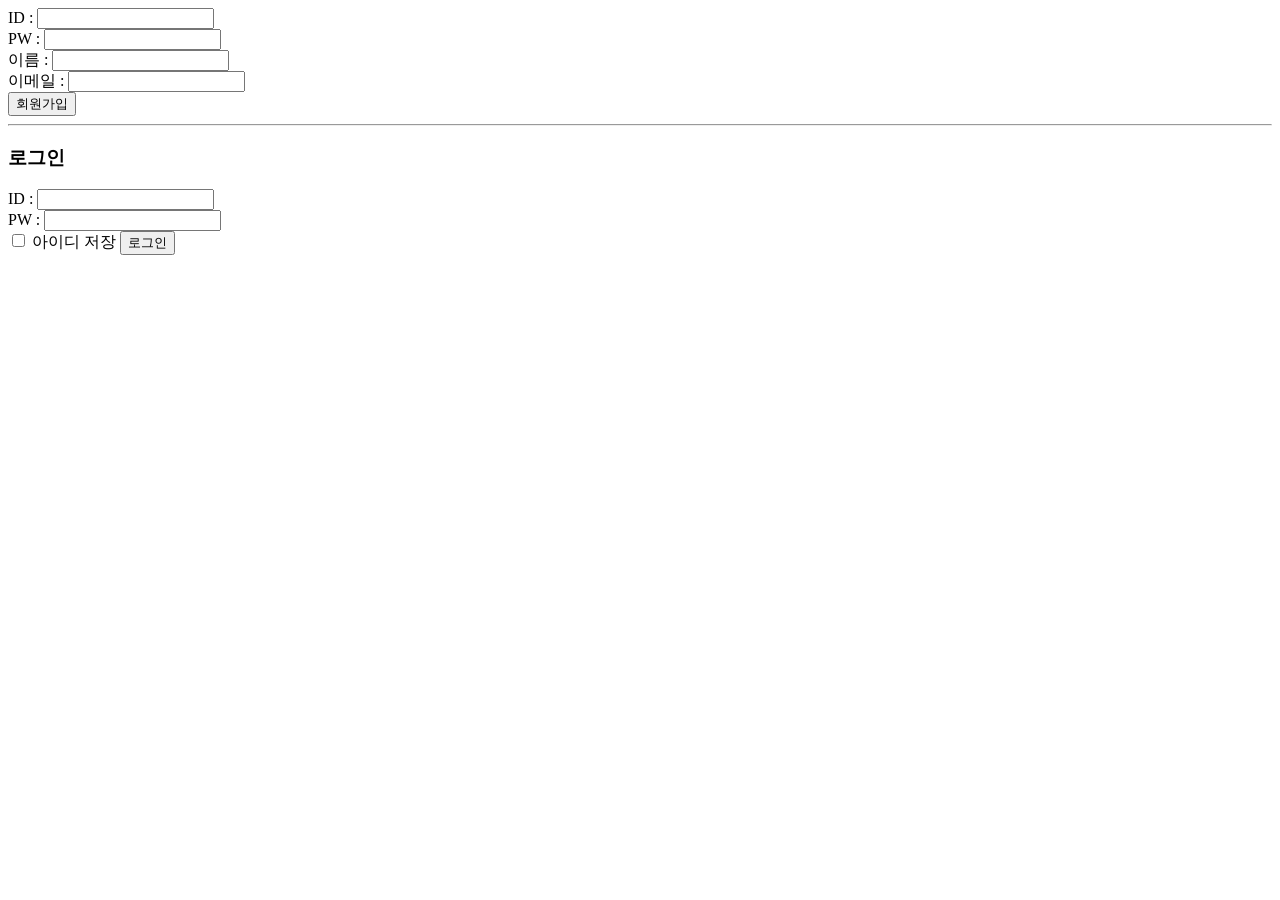
==== ServletProject3/src/main/webapp/index.html @ 409ceb5e "프로젝트 업로드" ====
<!DOCTYPE html>
<html lang="ko">
<head>
    <meta charset="UTF-8">
    <meta name="viewport" content="width=device-width, initial-scale=1.0">
    <title>ServletProject3</title>
</head>
<body>
    <!-- get 방식은 주소에 값을 담아 전달하기 때문에
        비밀번호같은 노출되면 안되는 값이 포함되어 문제가 발생하게된다
        -> 이럴 때는 post 방식을 사용!
    -->
    <form action="/ServletProject3/signUp" method="post">
        ID : <input type="text" name="memberId"> 
        <br>
        PW : <input type="password" name="memberPw">
        <br>
        이름 : <input type="text" name="memberName">
        <br>
        이메일 : <input type="email" name="memberEmail"> 

        <br>
        <button>회원가입</button>
    </form>


    <hr>

    <h3>로그인</h3>
    <form action="/ServletProject3/login" method="post">
        ID : <input type="text" name="inputId">  <br>
        PW : <input type="password" name="inputPw"> <br>
        <input type="checkbox" name="saveId"> 아이디 저장
        <button>로그인</button>
    </form>


</body>
</html>
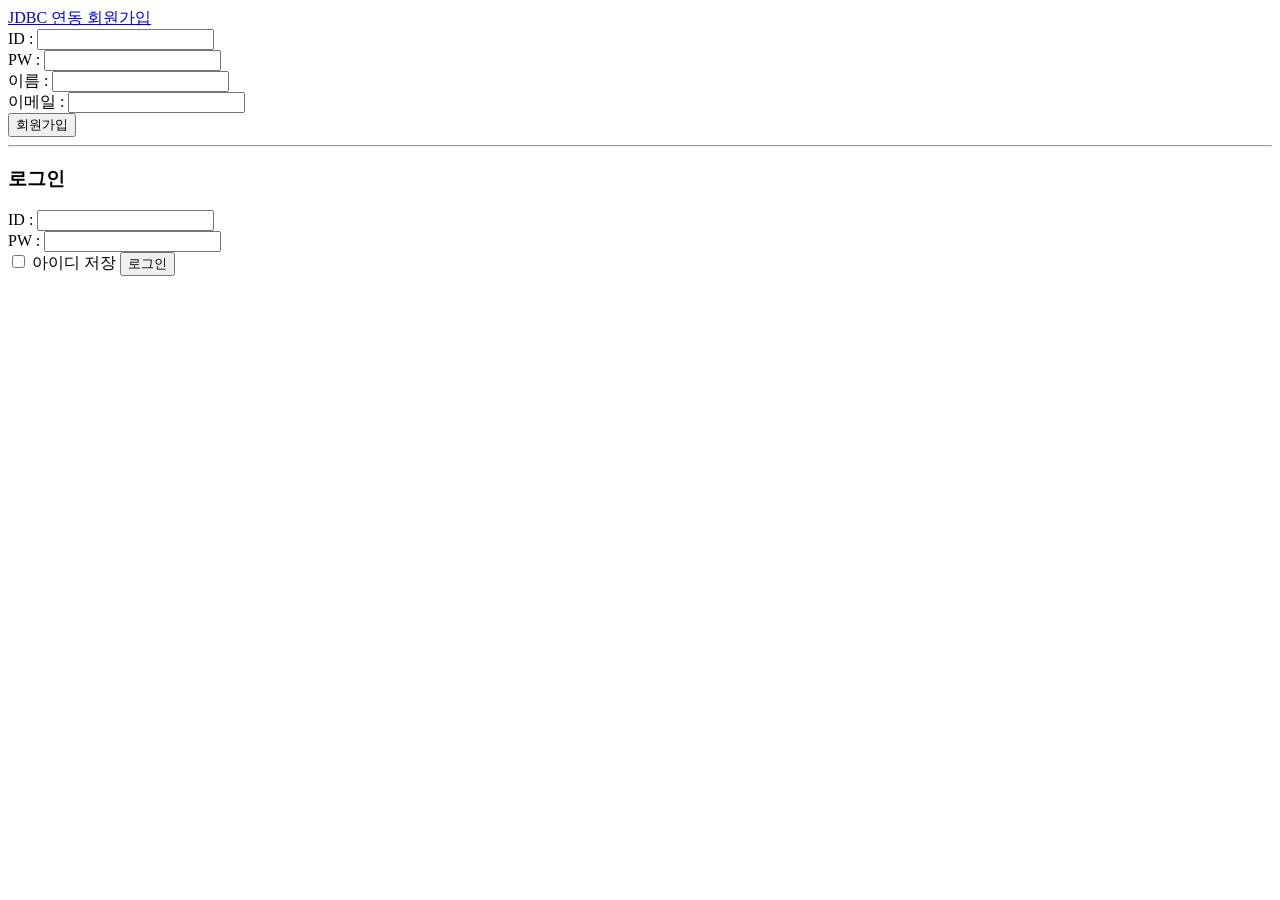
==== commit 58516bae: "serlvet + jdbc 연동" ====
--- a/ServletProject3/src/main/webapp/index.html
+++ b/ServletProject3/src/main/webapp/index.html
@@ -6,6 +6,9 @@
     <title>ServletProject3</title>
 </head>
 <body>
+    <a href="signUp.html">JDBC 연동 회원가입</a>
+
+
     <!-- get 방식은 주소에 값을 담아 전달하기 때문에
         비밀번호같은 노출되면 안되는 값이 포함되어 문제가 발생하게된다
         -> 이럴 때는 post 방식을 사용!
